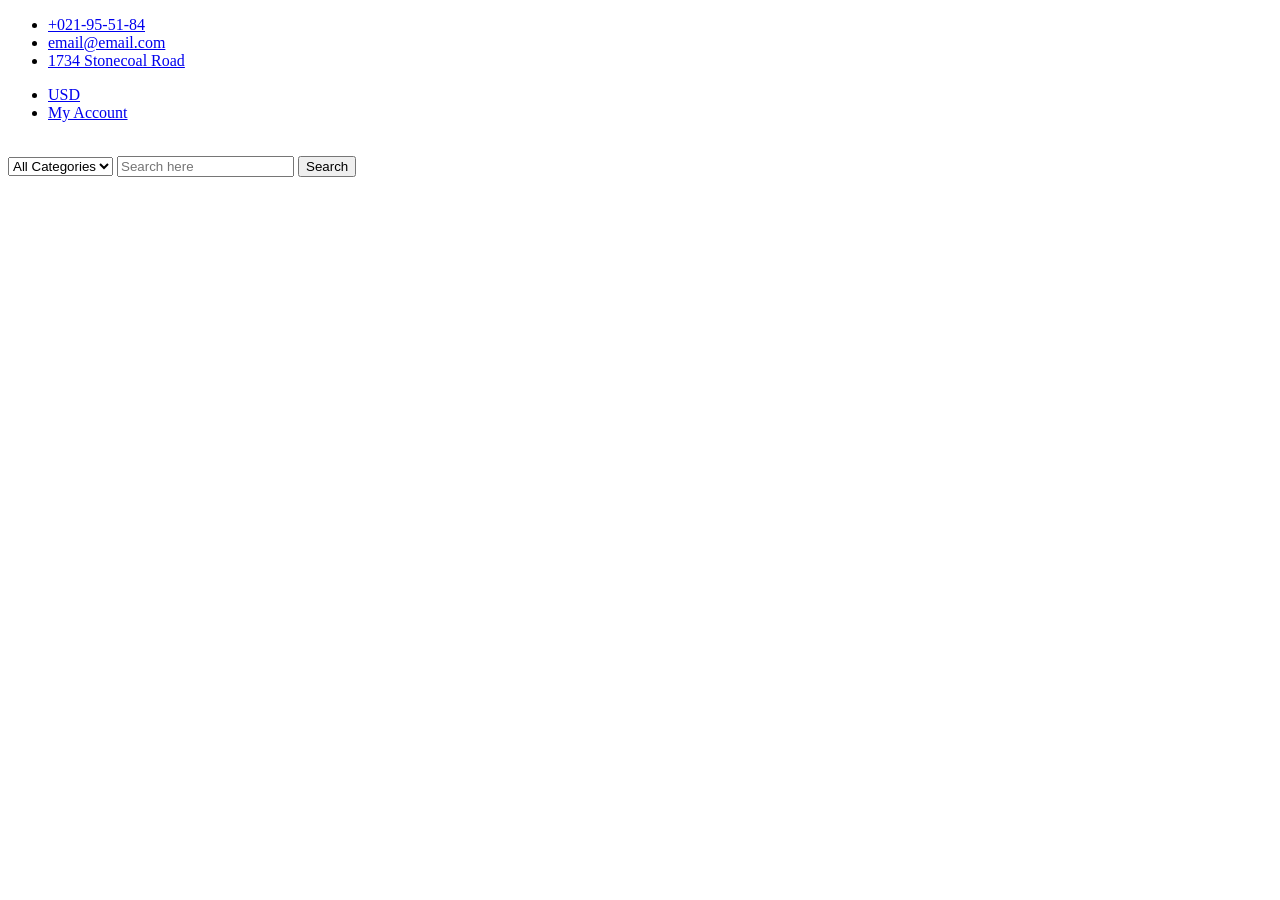
==== pujahoy/target/classes/templates/header.html @ 3dfbee54 "solucionados errores" ====
<!DOCTYPE html>
<html lang="en">
	<head>
		<meta charset="utf-8">
		<meta http-equiv="X-UA-Compatible" content="IE=edge">
		<meta name="viewport" content="width=device-width, initial-scale=1">
		 <!-- The above 3 meta tags *must* come first in the head; any other head content must come *after* these tags -->

		<title>PujaHoy</title>

		<!-- Google font -->
		<link href="https://fonts.googleapis.com/css?family=Montserrat:400,500,700" rel="stylesheet">

		<!-- Bootstrap -->
        <link type="text/css" rel="stylesheet" href="static/css/bootstrap.min.css"/>

        <!-- Slick -->
        <link type="text/css" rel="stylesheet" href="static/css/slick.css"/>
        <link type="text/css" rel="stylesheet" href="static/css/slick-theme.css"/>

        <!-- nouislider -->
        <link type="text/css" rel="stylesheet" href="static/css/nouislider.min.css"/>

        <!-- Font Awesome Icon -->
        <link rel="stylesheet" href="static/css/font-awesome.min.css">

        <!-- Custom stlylesheet -->
        <link type="text/css" rel="stylesheet" href="static/css/style.css"/>

		<!-- HTML5 shim and Respond.js for IE8 support of HTML5 elements and media queries -->
		<!-- WARNING: Respond.js doesn't work if you view the page via file:// -->
		<!--[if lt IE 9]>
		  <script src="https://oss.maxcdn.com/html5shiv/3.7.3/html5shiv.min.js"></script>
		  <script src="https://oss.maxcdn.com/respond/1.4.2/respond.min.js"></script>
		<![endif]-->

    </head>
	<body>
		<!-- HEADER -->
		<header>
			<!-- TOP HEADER -->
			<div id="top-header">
				<div class="container">
					<ul class="header-links pull-left">
						<li><a href="#"><i class="fa fa-phone"></i> +021-95-51-84</a></li>
						<li><a href="#"><i class="fa fa-envelope-o"></i> email@email.com</a></li>
						<li><a href="#"><i class="fa fa-map-marker"></i> 1734 Stonecoal Road</a></li>
					</ul>
					<ul class="header-links pull-right">
						<li><a href="#"><i class="fa fa-dollar"></i> USD</a></li>
						<li><a href="@{/oauth2/authorization/okta}"><i class="fa fa-user-o"></i> My Account</a></li>
					</ul>
				</div>
			</div>
			<!-- /TOP HEADER -->

			<!-- MAIN HEADER -->
			<div id="header">
				<!-- container -->
				<div class="container">
					<!-- row -->
					<div class="row">
						<!-- LOGO -->
						<div class="col-md-4">
							<div class="header-logo">
								<a href="#" class="logo">
									<img src="./img/logo.png" alt="">
								</a>
							</div>
						</div>
						<!-- /LOGO -->

						<!-- SEARCH BAR -->
						<div class="col-md-8">
							<div class="header-search">
								<form>
									<select class="input-select">
										<option value="0">All Categories</option>
										<option value="1">Category 01</option>
										<option value="1">Category 02</option>
									</select>
									<input class="input" placeholder="Search here">
									<button class="search-btn">Search</button>
								</form>
							</div>
						</div>
						<!-- /SEARCH BAR -->
					</div>
					<!-- row -->
				</div>
				<!-- container -->
			</div>
			<!-- /MAIN HEADER -->
		</header>
		<!-- /HEADER -->
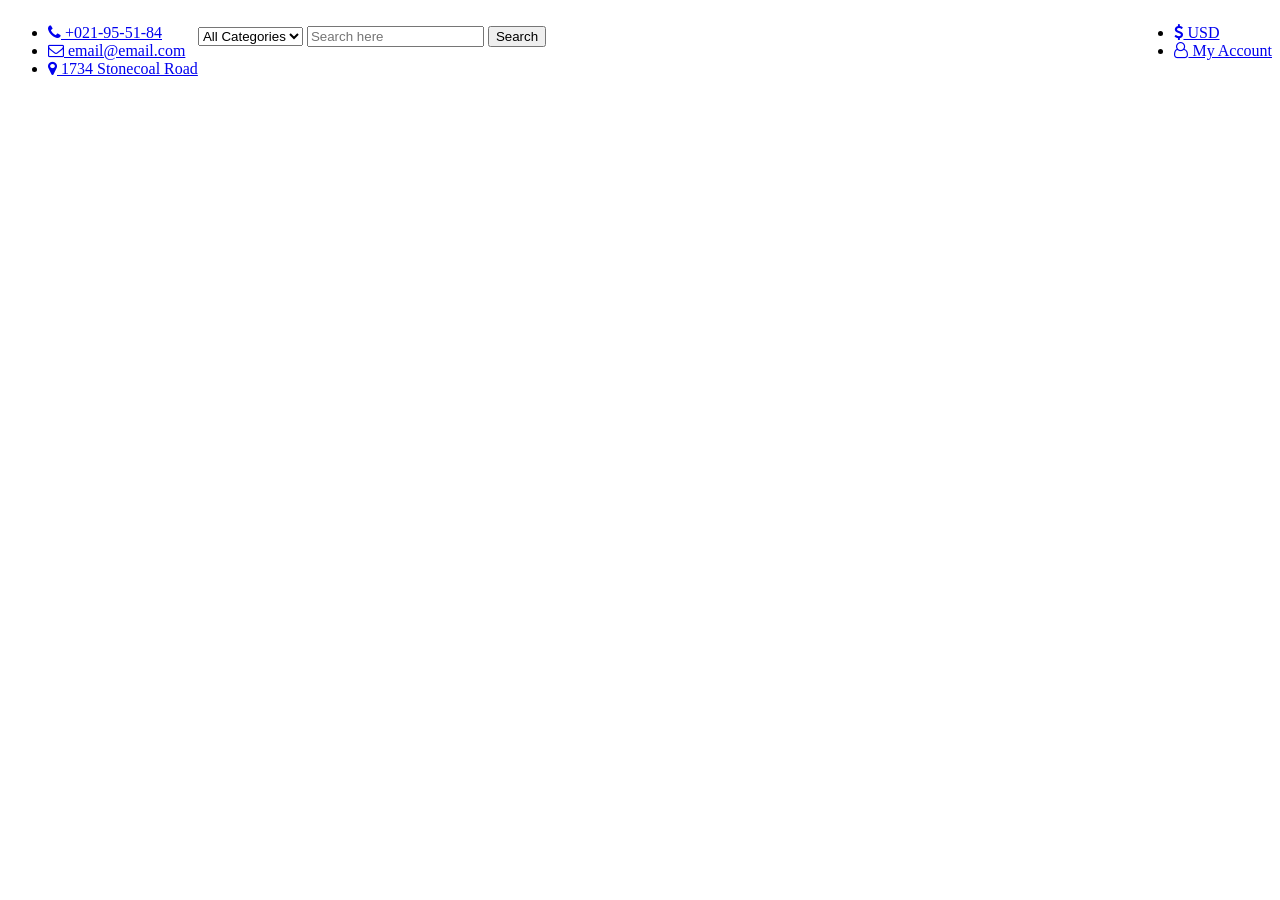
==== commit f29b2bff: "Configurar las relaciones en la BBDD" ====
--- a/pujahoy/target/classes/templates/header.html
+++ b/pujahoy/target/classes/templates/header.html
@@ -12,20 +12,20 @@
 		<link href="https://fonts.googleapis.com/css?family=Montserrat:400,500,700" rel="stylesheet">
 
 		<!-- Bootstrap -->
-        <link type="text/css" rel="stylesheet" href="static/css/bootstrap.min.css"/>
+        <link type="text/css" rel="stylesheet" href="/css/bootstrap.min.css"/>
 
         <!-- Slick -->
-        <link type="text/css" rel="stylesheet" href="static/css/slick.css"/>
-        <link type="text/css" rel="stylesheet" href="static/css/slick-theme.css"/>
+        <link type="text/css" rel="stylesheet" href="/css/slick.css"/>
+        <link type="text/css" rel="stylesheet" href="/css/slick-theme.css"/>
 
         <!-- nouislider -->
-        <link type="text/css" rel="stylesheet" href="static/css/nouislider.min.css"/>
+        <link type="text/css" rel="stylesheet" href="/css/nouislider.min.css"/>
 
         <!-- Font Awesome Icon -->
-        <link rel="stylesheet" href="static/css/font-awesome.min.css">
+        <link rel="stylesheet" href="https://cdnjs.cloudflare.com/ajax/libs/font-awesome/4.7.0/css/font-awesome.min.css">
 
         <!-- Custom stlylesheet -->
-        <link type="text/css" rel="stylesheet" href="static/css/style.css"/>
+        <link type="text/css" rel="stylesheet" href="/css/style.css"/>
 
 		<!-- HTML5 shim and Respond.js for IE8 support of HTML5 elements and media queries -->
 		<!-- WARNING: Respond.js doesn't work if you view the page via file:// -->
@@ -48,7 +48,7 @@
 					</ul>
 					<ul class="header-links pull-right">
 						<li><a href="#"><i class="fa fa-dollar"></i> USD</a></li>
-						<li><a href="@{/oauth2/authorization/okta}"><i class="fa fa-user-o"></i> My Account</a></li>
+						<li><a href="/usuario"><i class="fa fa-user-o"></i> My Account</a></li>
 					</ul>
 				</div>
 			</div>
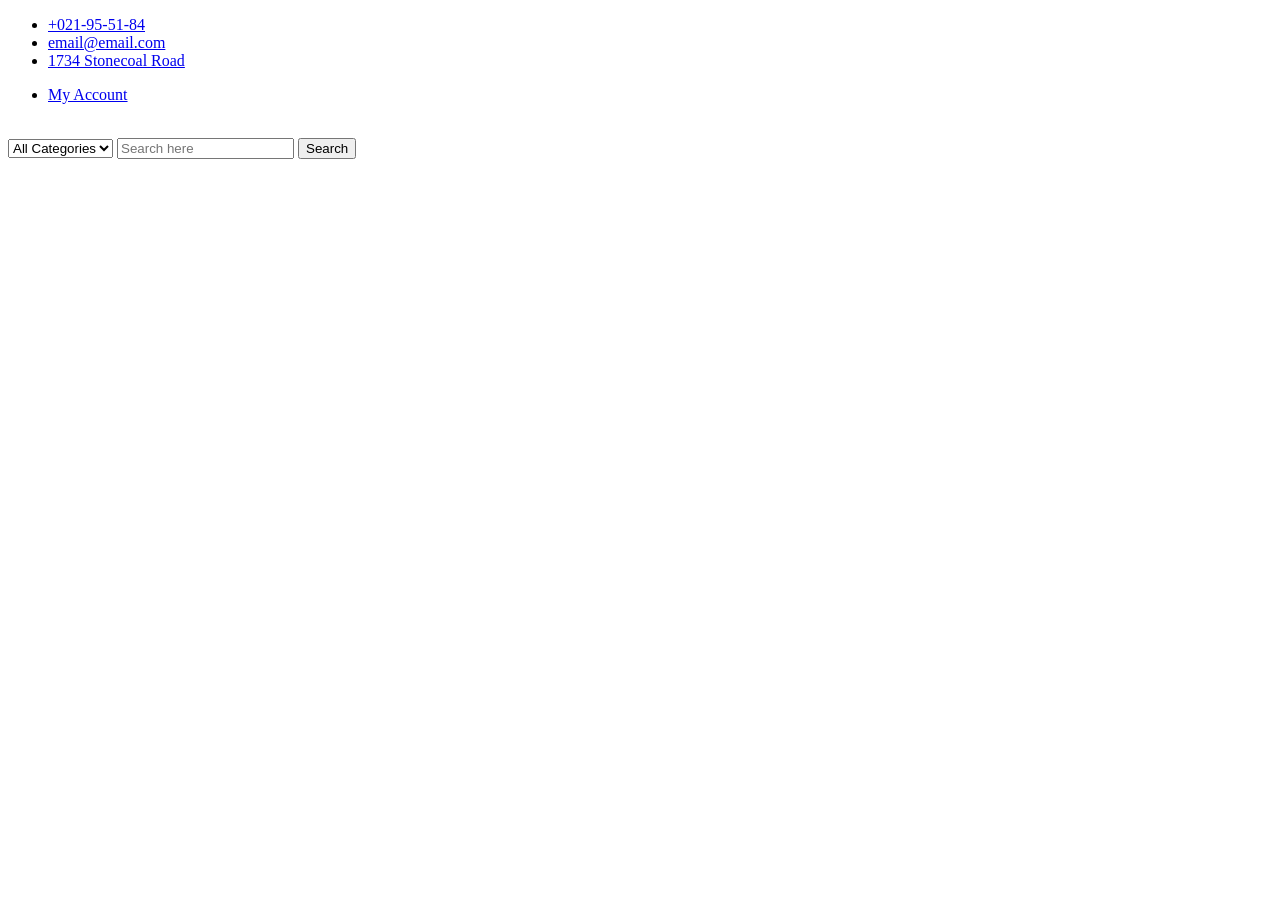
==== commit b9aa6877: "Merge remote-tracking branch 'origin/main' into LoginSpringBootSecurity" ====
--- a/pujahoy/target/classes/templates/header.html
+++ b/pujahoy/target/classes/templates/header.html
@@ -12,20 +12,20 @@
 		<link href="https://fonts.googleapis.com/css?family=Montserrat:400,500,700" rel="stylesheet">
 
 		<!-- Bootstrap -->
-        <link type="text/css" rel="stylesheet" href="/css/bootstrap.min.css"/>
+        <link type="text/css" rel="stylesheet" href="css/bootstrap.min.css"/>
 
         <!-- Slick -->
-        <link type="text/css" rel="stylesheet" href="/css/slick.css"/>
-        <link type="text/css" rel="stylesheet" href="/css/slick-theme.css"/>
+        <link type="text/css" rel="stylesheet" href="css/slick.css"/>
+        <link type="text/css" rel="stylesheet" href="css/slick-theme.css"/>
 
         <!-- nouislider -->
-        <link type="text/css" rel="stylesheet" href="/css/nouislider.min.css"/>
+        <link type="text/css" rel="stylesheet" href="css/nouislider.min.css"/>
 
         <!-- Font Awesome Icon -->
-        <link rel="stylesheet" href="https://cdnjs.cloudflare.com/ajax/libs/font-awesome/4.7.0/css/font-awesome.min.css">
+        <link rel="stylesheet" href="css/font-awesome.min.css">
 
         <!-- Custom stlylesheet -->
-        <link type="text/css" rel="stylesheet" href="/css/style.css"/>
+        <link type="text/css" rel="stylesheet" href="css/style.css"/>
 
 		<!-- HTML5 shim and Respond.js for IE8 support of HTML5 elements and media queries -->
 		<!-- WARNING: Respond.js doesn't work if you view the page via file:// -->
@@ -47,8 +47,7 @@
 						<li><a href="#"><i class="fa fa-map-marker"></i> 1734 Stonecoal Road</a></li>
 					</ul>
 					<ul class="header-links pull-right">
-						<li><a href="#"><i class="fa fa-dollar"></i> USD</a></li>
-						<li><a href="/usuario"><i class="fa fa-user-o"></i> My Account</a></li>
+						<li><a href="/login"><i class="fa fa-user-o"></i> My Account</a></li>
 					</ul>
 				</div>
 			</div>
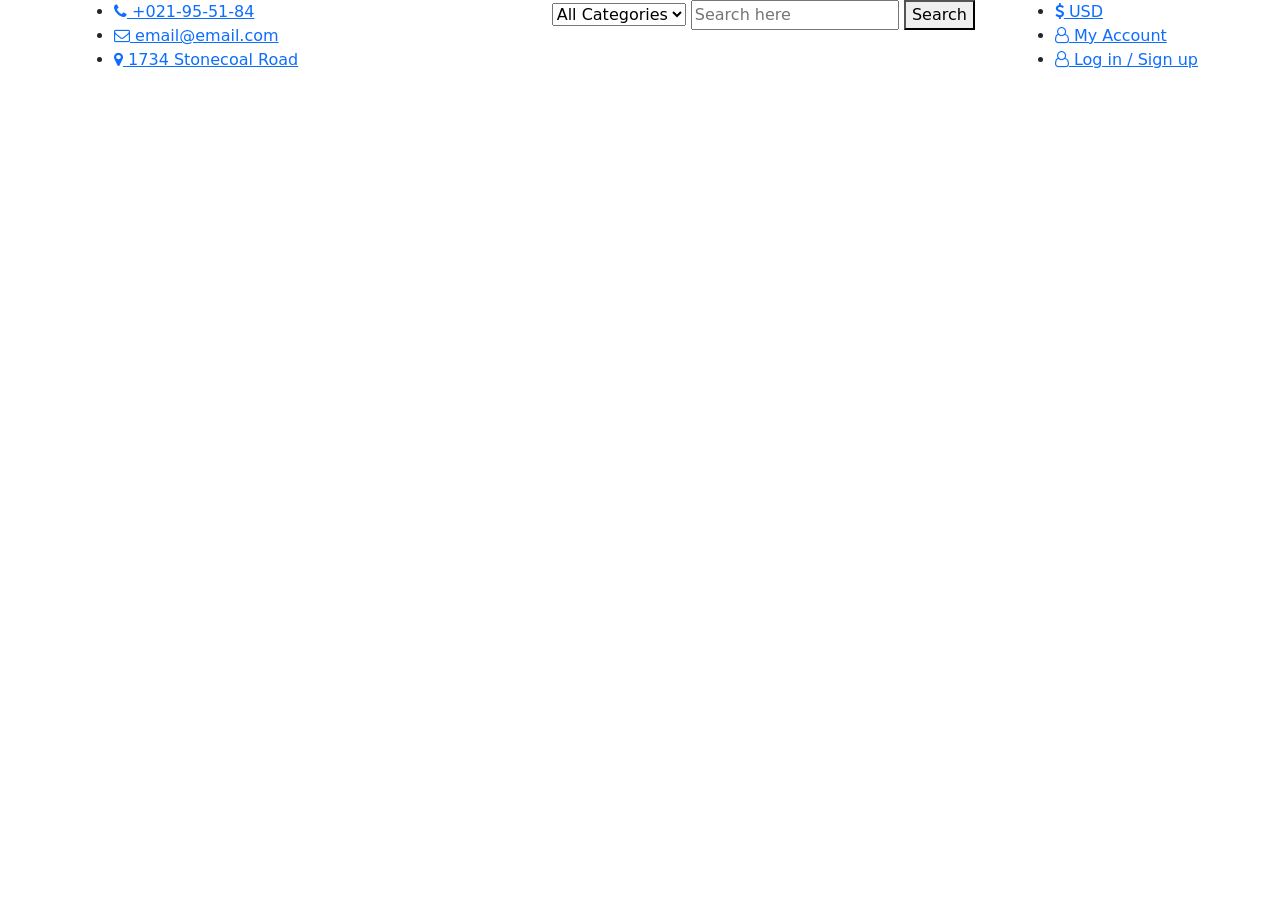
==== commit bf59b4fa: "ajax YourProducts" ====
--- a/pujahoy/target/classes/templates/header.html
+++ b/pujahoy/target/classes/templates/header.html
@@ -12,7 +12,10 @@
 		<link href="https://fonts.googleapis.com/css?family=Montserrat:400,500,700" rel="stylesheet">
 
 		<!-- Bootstrap -->
+		<link href="https://cdn.jsdelivr.net/npm/bootstrap@5.3.0/dist/css/bootstrap.min.css" rel="stylesheet">
         <link type="text/css" rel="stylesheet" href="css/bootstrap.min.css"/>
+		
+
 
         <!-- Slick -->
         <link type="text/css" rel="stylesheet" href="css/slick.css"/>
@@ -22,10 +25,12 @@
         <link type="text/css" rel="stylesheet" href="css/nouislider.min.css"/>
 
         <!-- Font Awesome Icon -->
-        <link rel="stylesheet" href="css/font-awesome.min.css">
+        <link rel="stylesheet" href="https://cdnjs.cloudflare.com/ajax/libs/font-awesome/4.7.0/css/font-awesome.min.css">
 
         <!-- Custom stlylesheet -->
         <link type="text/css" rel="stylesheet" href="css/style.css"/>
+
+		<script src="js/app.js"></script>
 
 		<!-- HTML5 shim and Respond.js for IE8 support of HTML5 elements and media queries -->
 		<!-- WARNING: Respond.js doesn't work if you view the page via file:// -->
@@ -47,7 +52,9 @@
 						<li><a href="#"><i class="fa fa-map-marker"></i> 1734 Stonecoal Road</a></li>
 					</ul>
 					<ul class="header-links pull-right">
-						<li><a href="/login"><i class="fa fa-user-o"></i> My Account</a></li>
+						<li><a href="#"><i class="fa fa-dollar"></i> USD</a></li>
+						<li><a href="/usuario"><i class="fa fa-user-o"></i> My Account</a></li>
+						<li><a href="/login"><i class="fa fa-user-o"></i> Log in / Sign up</a></li>
 					</ul>
 				</div>
 			</div>
